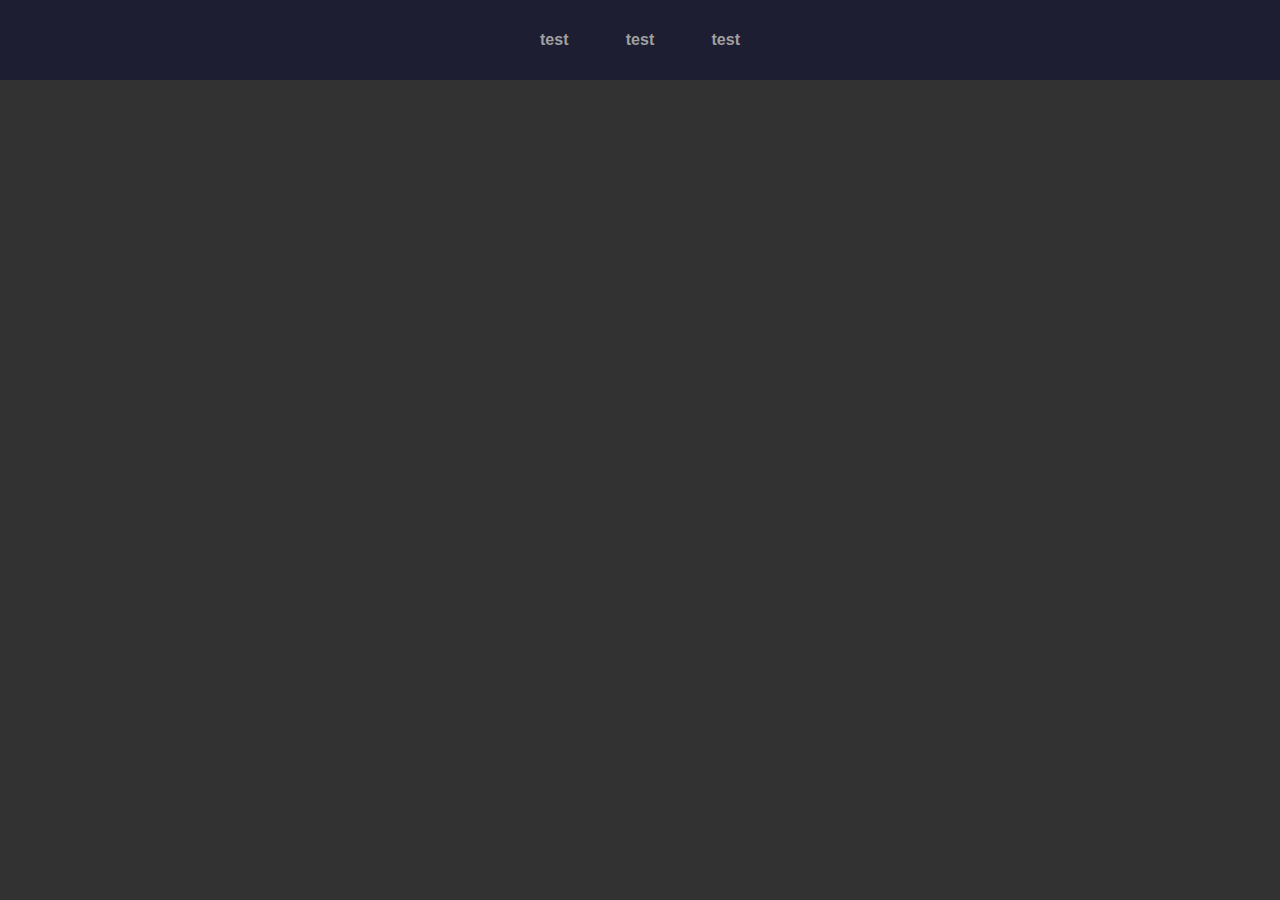
==== pages/index.html @ 63174951 "add style n index" ====
<!DOCTYPE html>

<html>

    <head>

        <meta charset="utf-8">
        <meta http-equiv="X-UA-Compatible" content="IE=edge">
        <title></title>
        <meta name="description" content="">
        <meta name="viewport" content="width=device-width, initial-scale=1">
        <link rel="stylesheet" href="../css/style.css">

    </head>

    <body>

        <nav>

            <menu>

                <ul class="nav-menu">

                    <li>test</li>
                    <li>test</li>
                    <li>test</li>

                </ul>

            </menu>

        </nav>
        
        <script src="" async defer></script>

    </body>

</html>
---- css/style.css ----
* {
    box-sizing: border-box;
    margin: 0;
    padding: 0;
    font-family: Arial, Helvetica, sans-serif;
}

body {
    background-color: rgb(50, 50, 50);
}

nav {
    display: flex;
    justify-content: center;
    align-items: center;
    height: 80px;
    background-color: rgb(30, 30, 50);
}

menu ul {
    display: flex;
    justify-content: space-between;
    width: 200px;
}

menu li {
    cursor: pointer;
    display: inline-block;
    font-weight: bold;
    color: rgb(160, 160, 160);
}

menu li:hover {
    color: rgb(200, 200, 200);
}
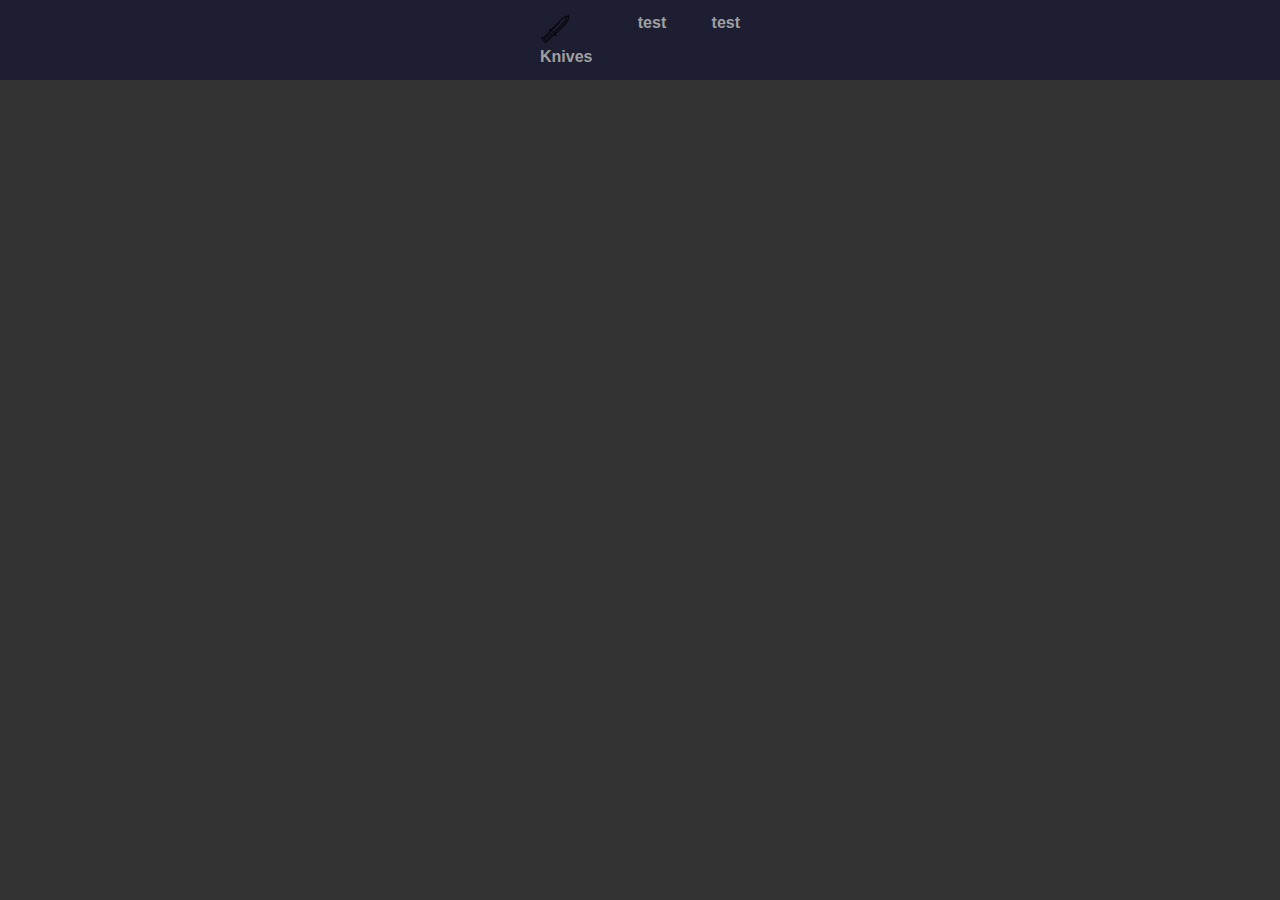
==== commit 1c987805: "test" ====
--- a/pages/index.html
+++ b/pages/index.html
@@ -19,9 +19,9 @@
 
             <menu>
 
-                <ul class="nav-menu">
+                <ul>
 
-                    <li>test</li>
+                    <li><img src="../imgs/knife.png" height="30px"><p>Knives</p></li>
                     <li>test</li>
                     <li>test</li>
 
--- a/css/style.css
+++ b/css/style.css
@@ -24,6 +24,8 @@
 }
 
 menu li {
+    display: inline;
+    align-items: center;
     cursor: pointer;
     display: inline-block;
     font-weight: bold;
@@ -32,4 +34,10 @@
 
 menu li:hover {
     color: rgb(200, 200, 200);
+}
+
+
+
+menu li:hover {
+    color: rgb(200, 200, 200);
 }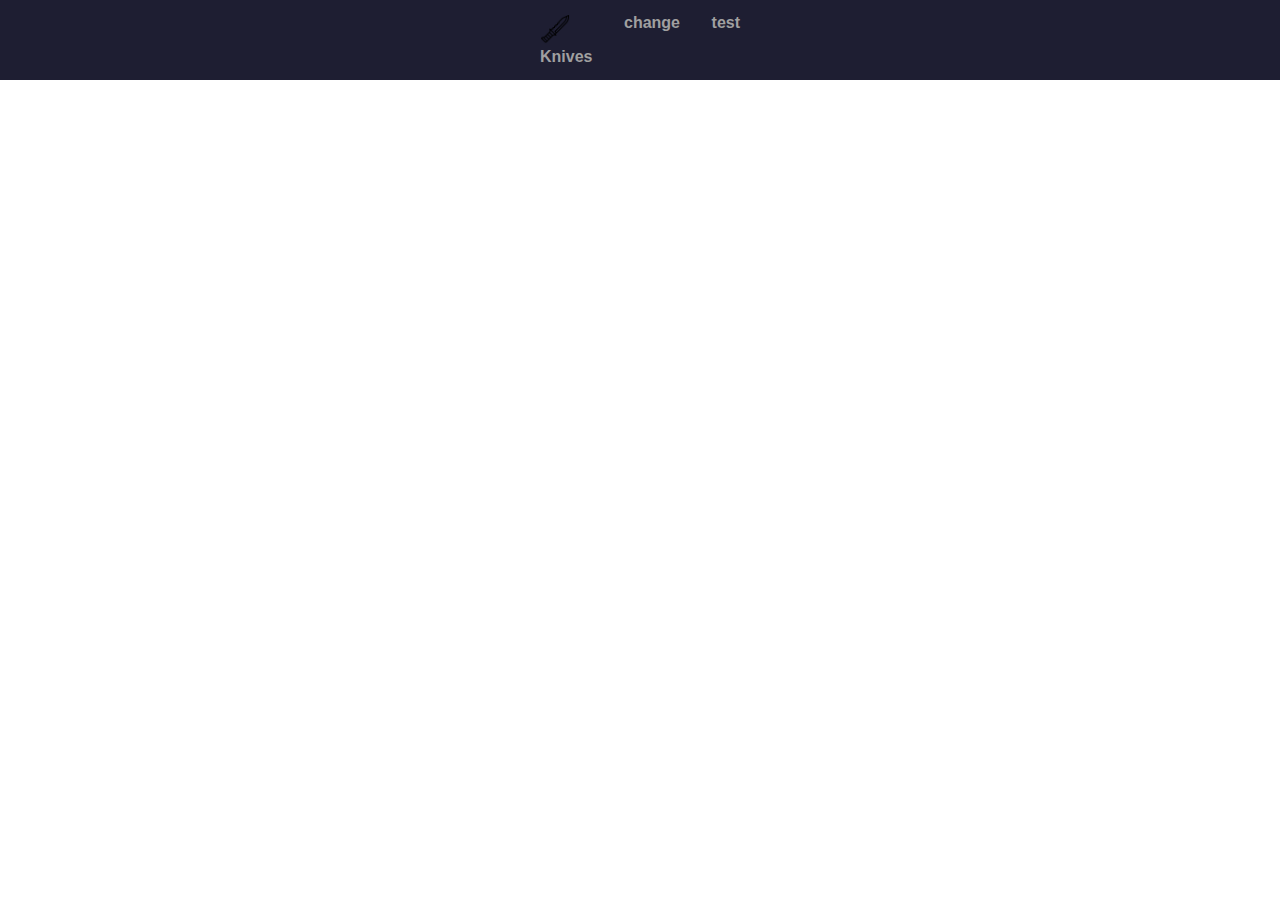
==== commit 9c19f5a9: "test" ====
--- a/pages/index.html
+++ b/pages/index.html
@@ -22,7 +22,7 @@
                 <ul>
 
                     <li><img src="../imgs/knife.png" height="30px"><p>Knives</p></li>
-                    <li>test</li>
+                    <li>change</li>
                     <li>test</li>
 
                 </ul>
--- a/css/style.css
+++ b/css/style.css
@@ -4,6 +4,8 @@
     padding: 0;
     font-family: Arial, Helvetica, sans-serif;
 }
+<<<<<<< HEAD
+=======
 
 body {
     background-color: rgb(50, 50, 50);
@@ -40,4 +42,5 @@
 
 menu li:hover {
     color: rgb(200, 200, 200);
-}+}
+>>>>>>> home-page
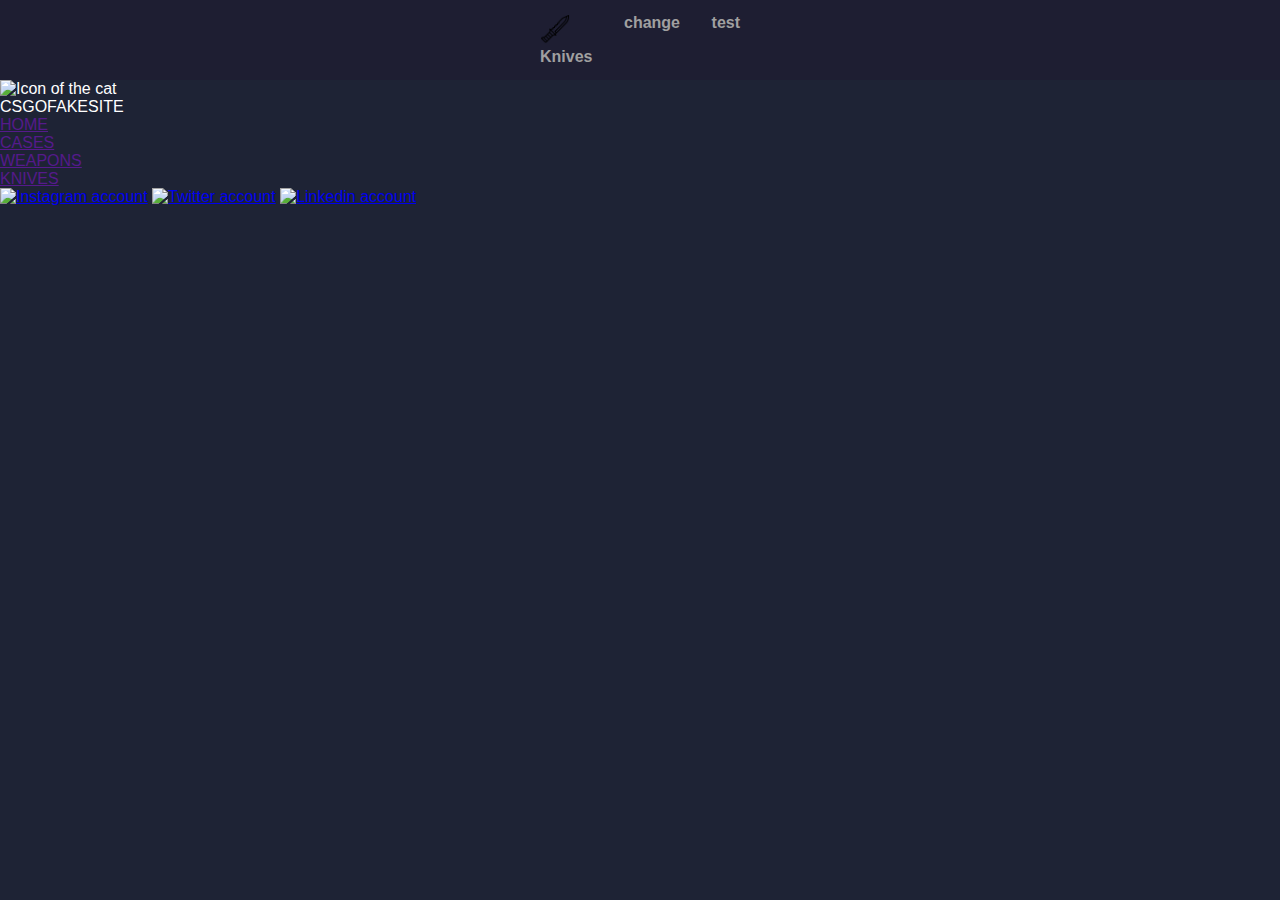
==== commit d8b69e5e: "merge test with style.css and index.html" ====
--- a/pages/index.html
+++ b/pages/index.html
@@ -30,6 +30,28 @@
             </menu>
 
         </nav>
+
+        <footer class="footer-container">
+            <div class="footer-logo">
+                <img src="imgs/black-cat.png" alt="Icon of the cat">
+                <p>CSGOFAKESITE</p>
+            </div>
+            <div>
+                <ul class="footer-links">
+                    <li><a href="">HOME</a></li>
+                    <li><a href="">CASES</a></li>
+                    <li><a href="">WEAPONS</a></li>
+                    <li><a href="">KNIVES</a></li>
+                </ul> 
+            </div>
+            <div>
+                <ul class="footer-sm">
+                    <a href="#"><img src="imgs/instagram.svg" alt="Instagram account"></a>
+                    <a href="#"><img src="imgs/twitter.svg" alt="Twitter account"></a>
+                    <a href="#"><img src="imgs/facebook.svg" alt="Linkedin account"></a>
+                </ul>
+            </div>
+        </footer>
         
         <script src="" async defer></script>
 
--- a/css/style.css
+++ b/css/style.css
@@ -4,12 +4,15 @@
     padding: 0;
     font-family: Arial, Helvetica, sans-serif;
 }
-<<<<<<< HEAD
-=======
 
 body {
-    background-color: rgb(50, 50, 50);
+    background-color: #1E2335;
+    color: #fff;
+    list-style-type: none;
+    text-decoration: none;
 }
+
+/* NAV SECTION */
 
 nav {
     display: flex;
@@ -43,4 +46,5 @@
 menu li:hover {
     color: rgb(200, 200, 200);
 }
->>>>>>> home-page
+
+
